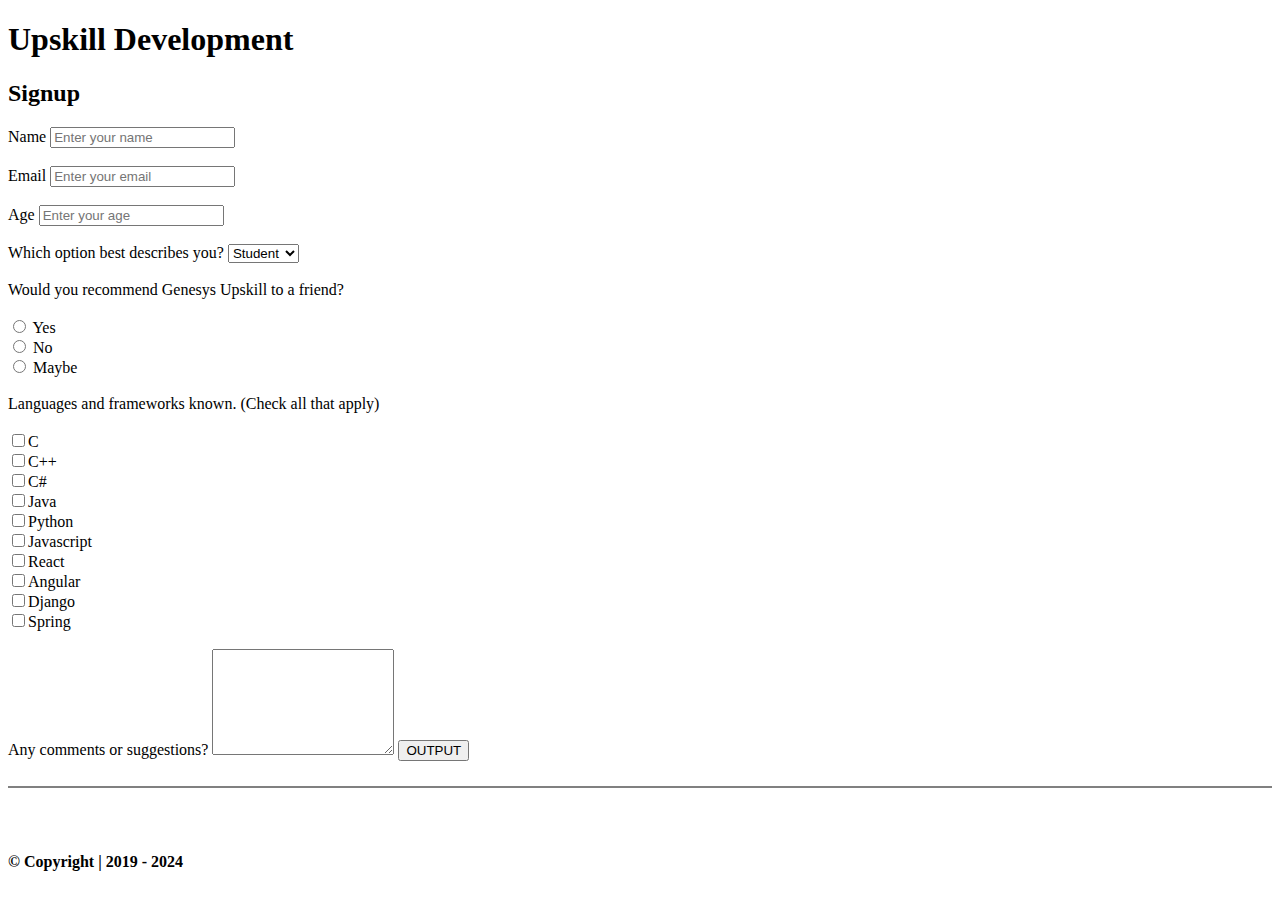
==== index.html @ 51e10c13 "Update and rename upskill.html to index.html" ====
<!DOCTYPE html>
<html lang="en">

<head>
    <meta charset="UTF-8">
    <meta name="viewport" content="width=device-width, initial-scale=1.0">
    <title>Zillion Entertainments</title>
    <link rel="stylesheet" href="Styles/style.css">
    <script src="script.js"></script>
</head>

<body class="bodyAll">

    <div class="container">
        <!-- <section>
            <h1 class="Block-1 Block-2">CREATIVITY AND INNOVATIVE <br /> DEVELOPMENT</h1>
        </section> -->
        <section>
            <h1 class="UpperClass">Upskill Development</h1>
            <form action="index.html" class="formclass">
                <h2>Signup</h2>
                Name
                <input type="text" id="nme" name="name" placeholder="Enter your name" class="forminput"> <br /><br />
                Email
                <input type="email" id="eml" name="email" placeholder="Enter your email" class="forminput"><br /><br />
                Age
                <input type="text" id="age" name="age" placeholder="Enter your age" class="forminput"><br /><br />
                Which option best describes you?
                <select id="nme" name="menu" class="menuclass">
                    <option value="Student">Student</option>
                    <option value="Teacher">Teacher</option>
                    <option value="Lecturer">Lecturer</option>
                </select><br /><br />
                Would you recommend Genesys Upskill to a friend?<br /><br />
                <input type="radio" name="rad1"> Yes<br />
                <input type="radio" name="rad1"> No<br />
                <input type="radio" name="rad1"> Maybe<br /><br />
                Languages and frameworks known. (Check all that apply)<br /><br />
                <input type="checkbox" />C<br />
                <input type="checkbox" />C++<br />
                <input type="checkbox" />C#<br />
                <input type="checkbox" />Java<br />
                <input type="checkbox" />Python<br />
                <input type="checkbox" />Javascript<br />
                <input type="checkbox" />React<br />
                <input type="checkbox" />Angular<br />
                <input type="checkbox" />Django<br />
                <input type="checkbox" />Spring<br /><br />
                Any comments or suggestions?
                <textarea name="menu" class="menuclass" style="height: 100px;"></textarea>
                <!-- already have an account?... <a href="account.html">Signin</a><br /> -->

                <button type="submit" class="btn" onclick="Display()">OUTPUT</button>
                <hr style=" border:  1px Solid; margin-top: 25px;"> <br /><br />
            </form>
        </section>
        <!-- <section>

            <div>
                <p id="outputP">

                </p>
            </div>
        </section> -->

    </div>
    </section>
    <!-- <section>
        <div class="newslater">
            <h3 class="">Newslater</h3>
            <p class="newslater_Block">
                You can email us at: <br />
                <input type="email" name="Newslater" placeholder="gbrinnovations.com" id="nlt" class="forminput">
                <button type="submit" class="Newslaterbtn" onclick="submi()">Submit</button>
                <span id="show">
            </p>
        </div>
    </section> -->
    <footer class=" footerclass">
        <h4>&copy; Copyright | 2019 - 2024</h4>
    </footer>
</body>

</html>
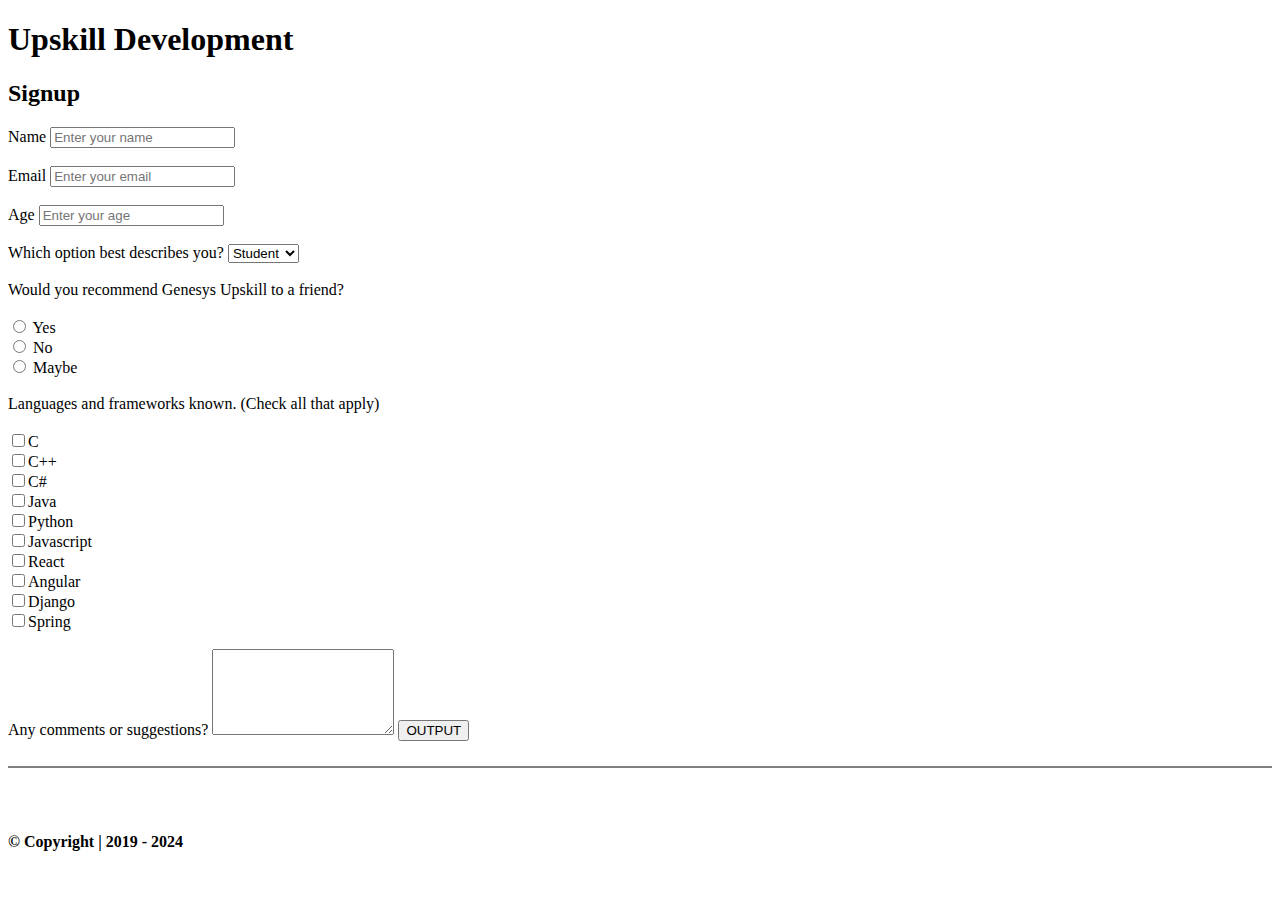
==== commit 56d04e4d: "Updated index.html" ====
--- a/index.html
+++ b/index.html
@@ -19,13 +19,13 @@
             <h1 class="UpperClass">Upskill Development</h1>
             <form action="index.html" class="formclass">
                 <h2>Signup</h2>
-                Name
+                <label for="Name">Name</label>
                 <input type="text" id="nme" name="name" placeholder="Enter your name" class="forminput"> <br /><br />
-                Email
+                <label for="Email">Email</label>
                 <input type="email" id="eml" name="email" placeholder="Enter your email" class="forminput"><br /><br />
-                Age
+                <label for="Age">Age</label>
                 <input type="text" id="age" name="age" placeholder="Enter your age" class="forminput"><br /><br />
-                Which option best describes you?
+                <label for="Which option">Which option best describes you?</label>
                 <select id="nme" name="menu" class="menuclass">
                     <option value="Student">Student</option>
                     <option value="Teacher">Teacher</option>
@@ -47,7 +47,7 @@
                 <input type="checkbox" />Django<br />
                 <input type="checkbox" />Spring<br /><br />
                 Any comments or suggestions?
-                <textarea name="menu" class="menuclass" style="height: 100px;"></textarea>
+                <textarea name="menu" class="menuclass" style="height: 80px;"></textarea>
                 <!-- already have an account?... <a href="account.html">Signin</a><br /> -->
 
                 <button type="submit" class="btn" onclick="Display()">OUTPUT</button>
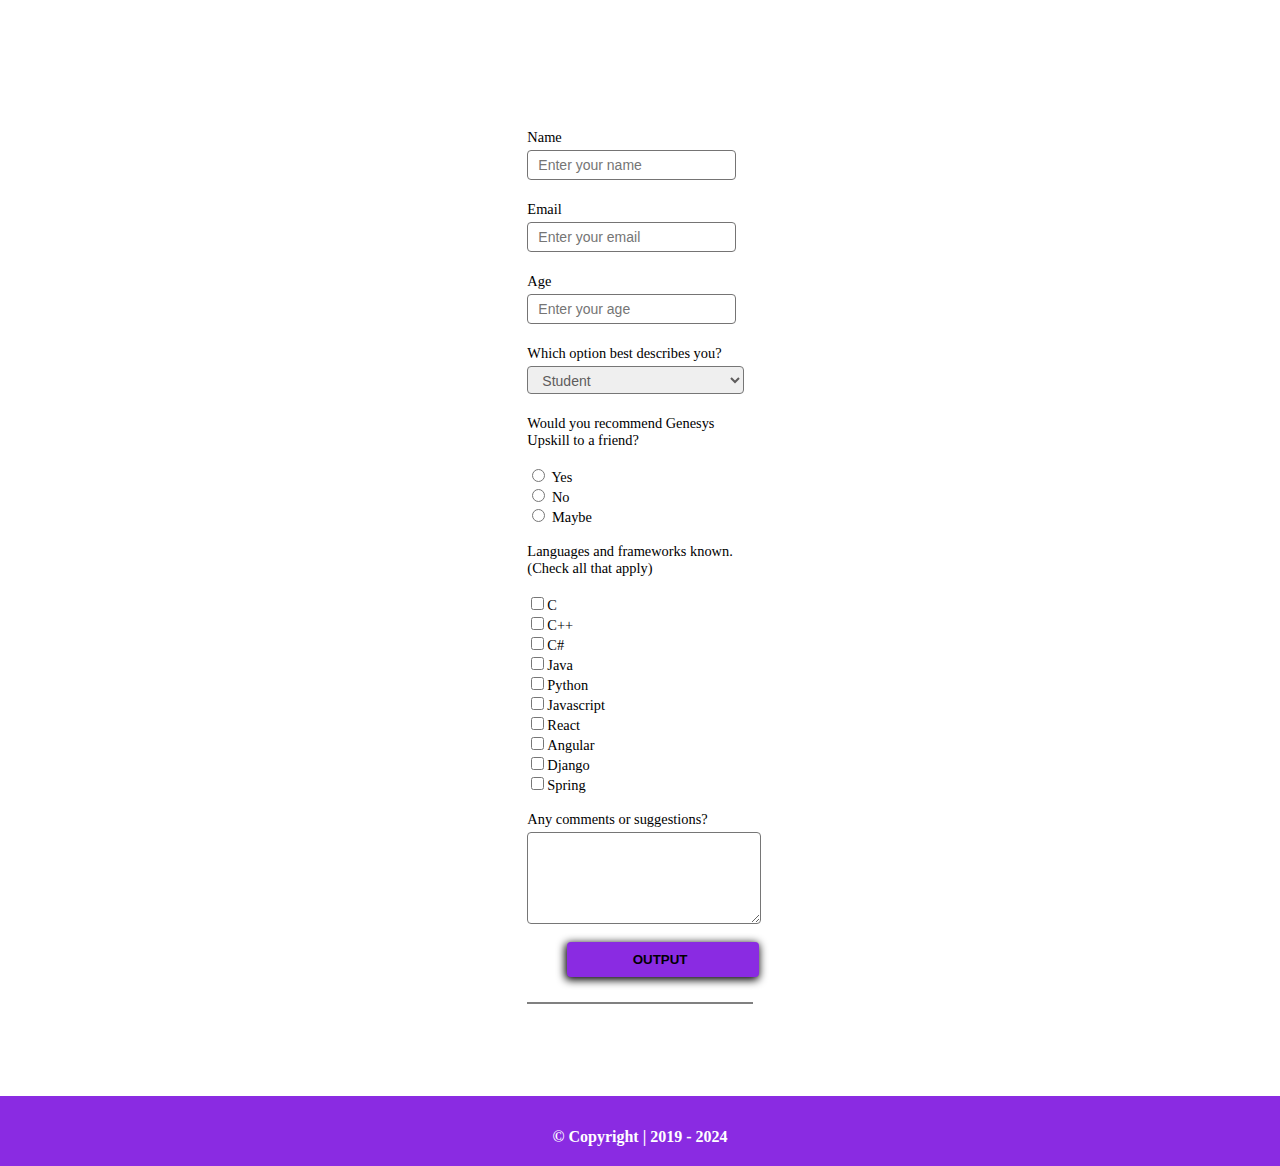
==== commit 1b0282c4: "Update index.html" ====
--- a/index.html
+++ b/index.html
@@ -5,7 +5,7 @@
     <meta charset="UTF-8">
     <meta name="viewport" content="width=device-width, initial-scale=1.0">
     <title>Zillion Entertainments</title>
-    <link rel="stylesheet" href="Styles/style.css">
+    <link rel="stylesheet" href="style.css">
     <script src="script.js"></script>
 </head>
 
--- a/style.css
+++ b/style.css
@@ -0,0 +1,286 @@
+body {
+    margin: 0px;
+    padding: 0px;
+    background-image: url(../Images/Pix1.jpg);
+    background-repeat: no-repeat;
+    background-size: cover;
+    background-attachment: fixed;
+}
+
+div {
+    margin: 0px;
+    padding: 0px;
+}
+
+.container {
+    margin-left: 2%;
+    margin-right: 2%;
+    padding: 4%;
+    /* background-color: rgba(46, 46, 46, .8); */
+}
+
+.bodyAll {
+    margin: 0px;
+    padding: 0px;
+}
+
+.UpperClass {
+    text-transform: uppercase;
+    margin-left: 28%;
+    margin-right: 28%;
+    color: #ffffff;
+    margin-top: 0px;
+    font-size: 14px;
+
+}
+
+h1.UpperClass {
+    text-align: center;
+    color: rgb(255, 255, 255);
+    font-size: 15px;
+}
+
+nav {
+    height: 60px;
+    background-color: blueviolet;
+    margin: 0px;
+
+}
+
+nav ul {
+    /* margin-left: auto;
+    padding-left: auto; */
+    list-style: none;
+    align-items: center;
+    display: flex;
+    margin: 2px 2px;
+    padding: 2px 10px;
+}
+
+nav ul :hover {
+    background-color: chocolate;
+    color: black;
+
+}
+
+nav li {
+    margin: 5px 2px 5px 2px;
+    padding: 15px 2%;
+    float: left;
+    background-color: blue;
+    border: solid .1px;
+    border-radius: 15px;
+    font-size: bold;
+    text-transform: uppercase;
+    width: 40%;
+    min-width: 70px;
+    text-align: center;
+}
+
+li a {
+    text-decoration: none;
+    color: #000000;
+    font-weight: bold;
+    font-family: Verdana, Geneva, Tahoma, sans-serif;
+    font-size: 0.8rem;
+}
+
+nav li :hover {
+    color: darkgrey;
+}
+
+.Block-1 {
+    /* margin-left: 4%;
+    padding-left: 4%; */
+    color: blue;
+}
+
+.Block-2 {
+    font-size: 1.5rem;
+}
+
+.formclass {
+    background-color: #ffffff;
+    font-size: 0.9em;
+    height: 80%;
+    width: 20%;
+    border-radius: 8px;
+    padding-top: -5px;
+    padding-left: 10%;
+    padding-right: 10%;
+    min-width: 220px;
+    margin-left: auto;
+    margin-right: auto;
+}
+
+.forminput {
+    font-size: 14px;
+    height: 18px;
+    width: 85%;
+    border-radius: 4px;
+    padding: 5px;
+    border: 1px solid rgb(117, 116, 116);
+    padding-left: 10px;
+    margin: 4px 0px;
+}
+
+.menuclass {
+    width: 96%;
+    height: 28px;
+    border-radius: 4px;
+    padding: 5px;
+    padding-left: 10px;
+    font-size: 14px;
+    margin: 4px 0px;
+    color: rgb(94, 92, 92);
+
+}
+
+form h2 {
+    color: white;
+}
+
+.content {
+    height: 490px;
+    font-size: 16px;
+    text-align: justify;
+    background-color: aliceblue;
+    padding: 10px;
+    margin-top: 15px;
+}
+
+.content h3 {
+    font-size: 18px;
+    margin-left: 15px;
+    margin-top: 5px;
+    margin-bottom: 2px;
+    padding-top: 10px;
+}
+
+.btn {
+    text-transform: uppercase;
+    margin-left: 40px;
+    margin-right: 40px;
+    text-align: center;
+    font-weight: bold;
+    border: none;
+    box-shadow: -1px 2px 8px 0.5px;
+    border-radius: 4px;
+    background-color: blueviolet;
+    color: black;
+    width: 85%;
+    height: 35px;
+    margin-top: 10px;
+    padding-left: 0px;
+}
+
+.Newslaterbtn {
+    text-transform: uppercase;
+    text-align: center;
+    font-weight: bold;
+    border: none;
+    box-shadow: -1px 2px 8px 0.5px;
+    border-radius: 4px;
+    background-color: blueviolet;
+    color: black;
+    width: 140px;
+    height: 35px;
+    margin-top: 10px;
+    margin-left: 10px;
+}
+
+p .newslater_Block {
+    margin: 0px;
+}
+
+p {
+    margin: 0px;
+    padding: 0px
+}
+
+.newslater {
+    background-color: rgb(106, 18, 189);
+    height: 110px;
+    padding: 5px;
+
+}
+
+.newslater h3 {
+    text-align: center;
+    margin: 0px;
+    padding-top: 5px;
+    font-family: 'Segoe UI', Tahoma, Geneva, Verdana, sans-serif;
+    font-size: 20px;
+    text-transform: uppercase;
+}
+
+.newslater_Block {
+    margin: 0px;
+    padding: 10px;
+    text-shadow: 2px;
+    font-family: sans-serif;
+    font-size: 15px;
+}
+
+.testimonial {
+    /* width: 380px; */
+    height: 220px;
+    font-size: 16px;
+    text-align: center;
+    /* background-color: aliceblue; */
+    margin: auto;
+    padding: 15px 0px;
+    margin-top: 10px;
+    margin-right: auto;
+    padding-left: 8%;
+    padding-right: 8%;
+    max-width: 410px;
+
+
+}
+
+.testimonialImg {
+    margin: 2px;
+    padding: 2px;
+    width: 85%;
+    padding-bottom: 2px;
+    border-radius: 30px;
+}
+
+.testifyer {
+    font-size: 0.8rem;
+    text-align: center;
+    color: #ffffff;
+    margin: 0px;
+    padding: 2px;
+    margin-top: 0px;
+    padding-top: 0px;
+    text-transform: capitalize;
+    line-height: 15px;
+}
+
+.testifyerOffice {
+    text-transform: uppercase;
+    color: #d49d05;
+    font-weight: bold;
+    line-height: 12px;
+}
+
+.testimonialImgBox {
+    float: left;
+    margin: 1%;
+    padding: 0.5%;
+    width: 30%;
+    height: 165px;
+    background-color: blue;
+    border-radius: 30px 30px 30px 30px;
+}
+
+.footerclass {
+    background-color: blueviolet;
+    height: 60px;
+    color: #ffffff;
+    font-size: 16px;
+    text-align: center;
+    padding-top: 10px;
+}
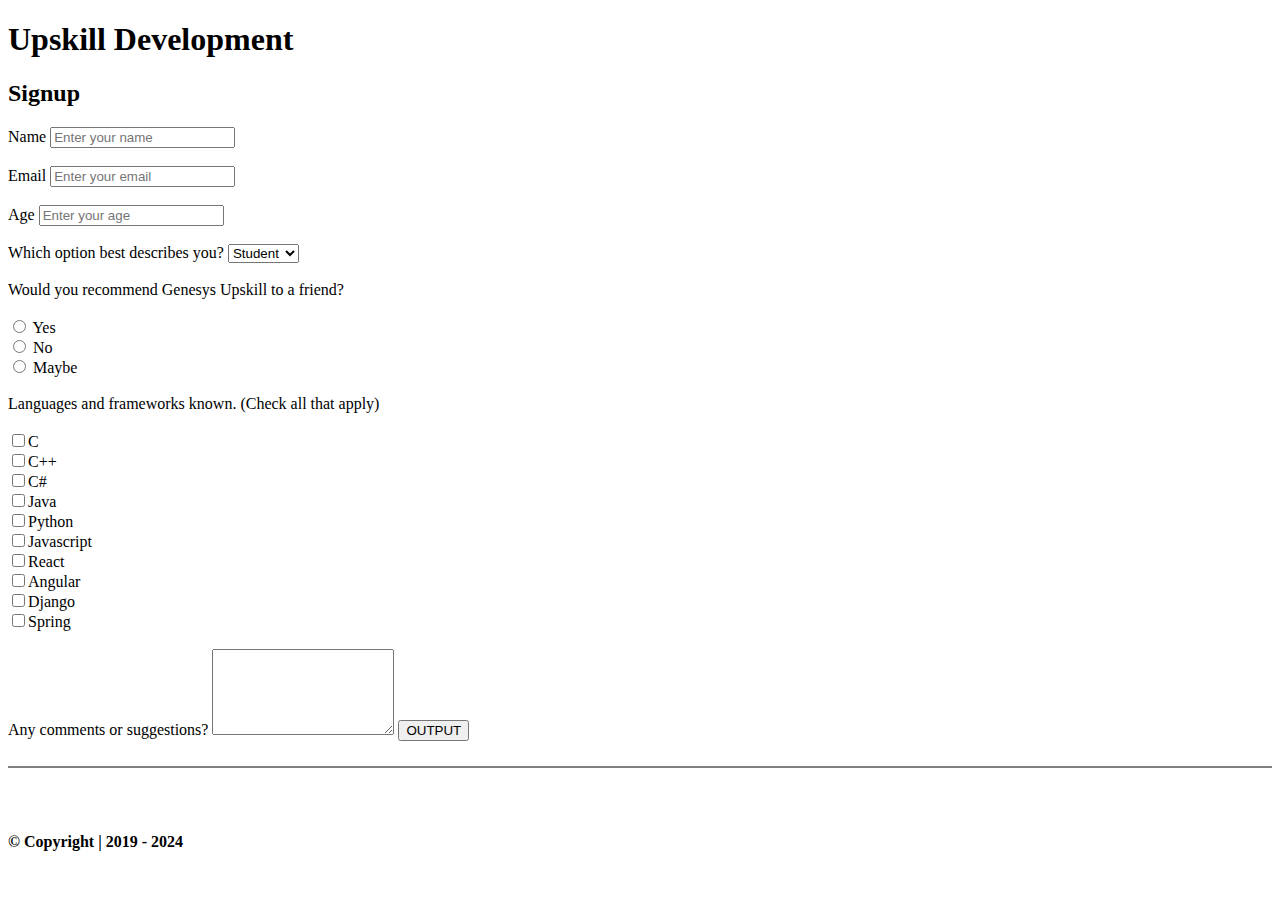
==== commit c5b7fa55: "Add files via upload" ====
--- a/index.html
+++ b/index.html
@@ -5,7 +5,7 @@
     <meta charset="UTF-8">
     <meta name="viewport" content="width=device-width, initial-scale=1.0">
     <title>Zillion Entertainments</title>
-    <link rel="stylesheet" href="style.css">
+    <link rel="stylesheet" href="Styles/style.css">
     <script src="script.js"></script>
 </head>
 
@@ -81,4 +81,4 @@
     </footer>
 </body>
 
-</html>
+</html>